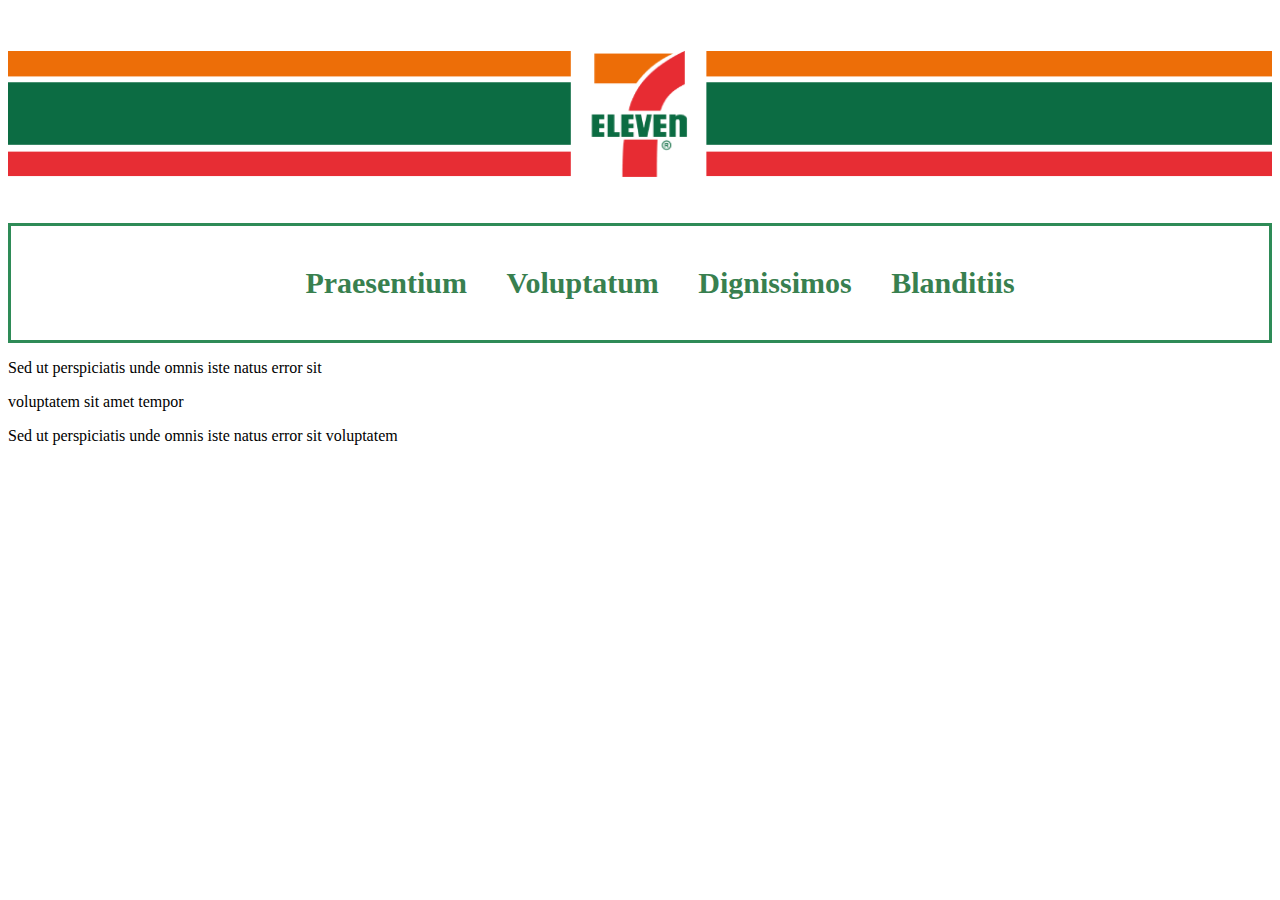
==== index.html @ eeb9e361 "m" ====
<!DOCTYPE html>
<html lang="en">
<head>
    <meta charset="UTF-8">
    <title>Group 2 - Project</title>
    <link rel="stylesheet" href="stylesheets/main.css">
</head>
<body>

<img class="banner-img" src="img/NXTLVL_WEBDEB_711_Banner.png" height="216" width=100%/>

    <nav>
        <h2>
        <ul>
            <li>
                <a href="#">Praesentium</a>
                <a href="#">Voluptatum</a>
                <a href="#">Dignissimos</a>
                <a href="#">Blanditiis</a>
            </li>
        </ul>
        </h2>
    </nav>
<div class="p1">
<p>Sed ut perspiciatis unde omnis iste natus error sit</p>
<p>voluptatem sit amet tempor</p>
</div>
<div class="p2">
<p>Sed ut perspiciatis unde omnis iste natus error sit voluptatem</p>
</div>
</body>
</html>
---- stylesheets/main.css ----
/* line 1, ../sass/_banner.scss */
.banner-img {
  margin: 0;
  border: 0;
  height: 100%;
}

/* line 7, ../sass/main.scss */
nav {
  text-align: center;
}
/* line 9, ../sass/main.scss */
nav h2 {
  font-family: "Calibri Light";
  font-size: 30px;
  border: 3px solid seagreen;
  margin: 0;
  padding: 0;
}
/* line 16, ../sass/main.scss */
nav ul {
  background: #ffffff;
  list-style: none;
}
/* line 20, ../sass/main.scss */
nav li {
  display: inline-block;
}
/* line 23, ../sass/main.scss */
nav a {
  display: inline-block;
  color: #38804f;
  padding: 10px 16px;
  text-decoration: none;
}
/* line 30, ../sass/main.scss */
nav a.hover {
  background: yellow;
}
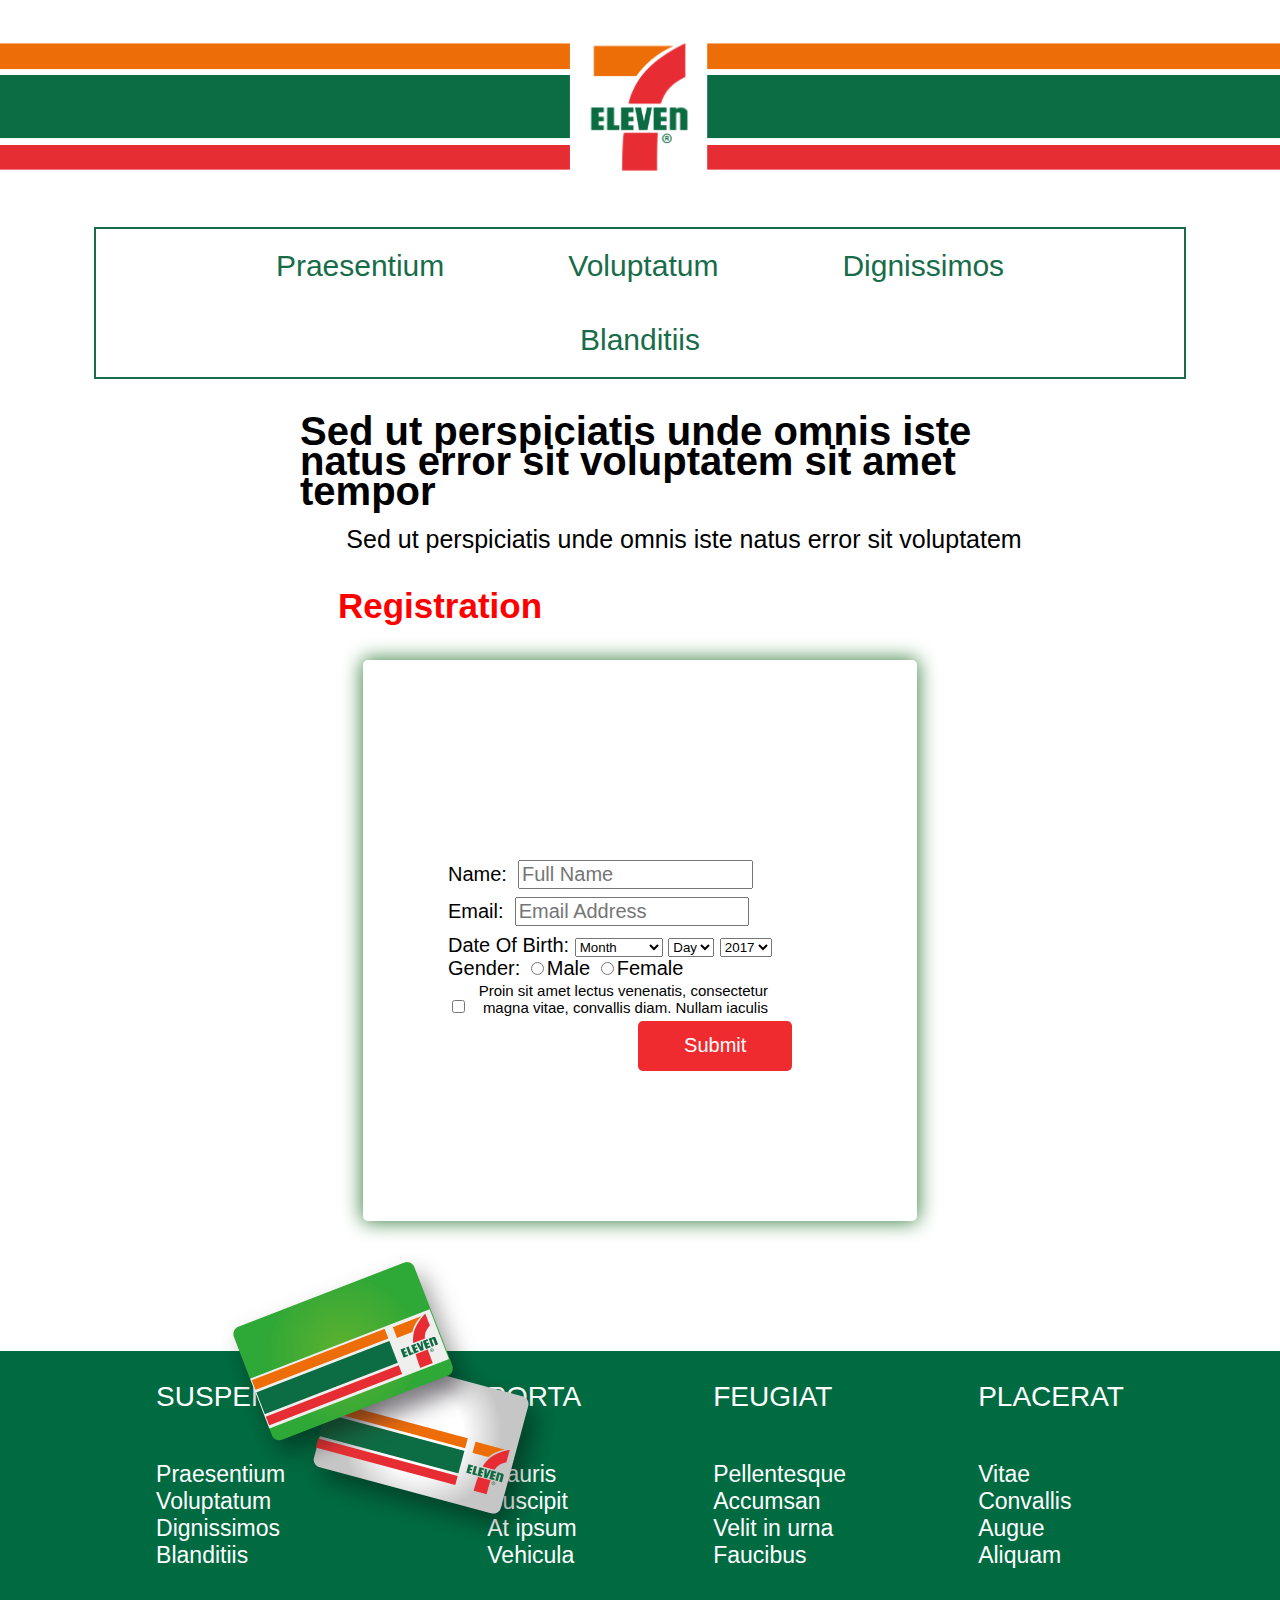
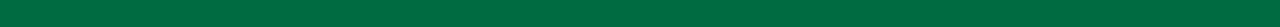
==== commit c2d0fb2a: "final" ====
--- a/index.html
+++ b/index.html
@@ -9,24 +9,164 @@
 
 <img class="banner-img" src="img/NXTLVL_WEBDEB_711_Banner.png" height="216" width=100%/>
 
-    <nav>
-        <h2>
-        <ul>
-            <li>
-                <a href="#">Praesentium</a>
-                <a href="#">Voluptatum</a>
-                <a href="#">Dignissimos</a>
-                <a href="#">Blanditiis</a>
-            </li>
-        </ul>
-        </h2>
-    </nav>
-<div class="p1">
-<p>Sed ut perspiciatis unde omnis iste natus error sit</p>
-<p>voluptatem sit amet tempor</p>
+         <nav id="navFirst">
+            <ul class="clear">
+                <li><a href="#Praesentium">Praesentium</a></li>
+                <li><a href="#Voluptatum">Voluptatum</a></li>
+                <li><a href="#Dignissimos">Dignissimos</a></li>
+                <li><a href="#Blanditiis">Blanditiis</a></li>
+            </ul>
+         </nav>
+
+<h1>
+    Sed ut perspiciatis unde omnis iste natus error sit
+    voluptatem sit amet tempor
+</h1>
+
+<p>Sed ut perspiciatis unde omnis iste natus error sit voluptatem</p>
+
+<h2>Registration</h2>
+
+<div id="form-style-2">
+    <div id="formMessage"></div>
+    <form>
+        Name: &nbsp<input type="text" name="name" value="" placeholder="Full Name"/>
+        <br>
+        Email: &nbsp<input type="email" name="email" value="" placeholder="Email Address"/>
+        <br>
+        <label>
+            <span> Date Of Birth: </span>
+        </label>
+        <label>
+            <select name="month">
+                <option>Month</option>
+                <option>January</option>
+                <option>February</option>
+                <option>March</option>
+                <option>April</option>
+                <option>May</option>
+                <option>June</option>
+                <option>July</option>
+                <option>August</option>
+                <option>September</option>
+                <option>October</option>
+                <option>November</option>
+                <option>December</option>
+            </select>
+        </label>
+        <label>
+            <select name="day">
+                <option>Day</option>
+                <option>01</option>
+                <option>02</option>
+                <option>03</option>
+                <option>04</option>
+                <option>05</option>
+                <option>06</option>
+                <option>07</option>
+                <option>08</option>
+                <option>09</option>
+                <option>10</option>
+                <option>11</option>
+                <option>12</option>
+                <option>13</option>
+                <option>14</option>
+                <option>15</option>
+                <option>16</option>
+                <option>17</option>
+                <option>18</option>
+                <option>19</option>
+                <option>20</option>
+                <option>21</option>
+                <option>22</option>
+                <option>23</option>
+                <option>24</option>
+                <option>25</option>
+                <option>26</option>
+                <option>27</option>
+                <option>28</option>
+                <option>29</option>
+                <option>30</option>
+                <option>31</option>
+            </select>
+        </label>
+        <label>
+            <select name="year">
+                <option>2017</option>
+                <option>2016</option>
+                <option>2015</option>
+                <option>2014</option>
+                <option>2013</option>
+                <option>2012</option>
+                <option>2011</option>
+                <option>2010</option>
+                <option>2009</option>
+                <option>2008</option>
+                <option>2007</option>
+                <option>2006</option>
+                <option>2005</option>
+                <option>2004</option>
+                <option>2003</option>
+                <option>2002</option>
+                <option>2001</option>
+                <option>2000</option>
+                <option>1999</option>
+                <option>1998</option>
+                <option>1997</option>
+                <option>1996</option>
+                <option>1995</option>
+            </select>
+        </label>
+        <br>
+        Gender:
+        <label>
+            <input type="radio" name="gender" value="male">Male
+            <input type="radio" name="gender" value="female">Female
+        </label>
+        <br>
+        <label class="text">
+            <input type="checkbox" value><span id="sp2">Proin sit amet lectus venenatis, consectetur magna vitae, convallis diam. Nullam iaculis</span>
+        </label>
+        <br>
+    </form>
+    <input id="submitBtn" type="submit" value="Submit"/>
+    <img class="card-img" src="img/cards.png"/>
 </div>
-<div class="p2">
-<p>Sed ut perspiciatis unde omnis iste natus error sit voluptatem</p>
-</div>
+
+        <footer>
+            <nav id="nav1" class="navList">SUSPENDISSE
+                <ul class="ul2">
+                        <li class="Fcase"><a class="linker"  href="">Praesentium</a></li>
+                        <li class="Fcase"><a class="linker"  href="">Voluptatum</a></li>
+                        <li class="Fcase"><a class="linker"  href="">Dignissimos</a></li>
+                        <li class="Fcase"><a class="linker"  href="">Blanditiis</a></li>
+                    </ul>
+            </nav>
+            <nav id="nav2" class="navList">PORTA
+                <ul class="ul2">
+                        <li class="Fcase"><a class="linker" href="">Mauris </a></li>
+                        <li class="Fcase"><a class="linker"  href="">Suscipit </a></li>
+                        <li class="Fcase"><a class="linker" href="">At ipsum</a></li>
+                        <li class="Fcase"><a class="linker" href="">Vehicula</a></li>
+                    </ul>
+            </nav>
+            <nav id="nav3" class="navList">FEUGIAT
+                <ul class="ul2">
+                        <li class="Fcase"><a class="linker" href="">Pellentesque</a></li>
+                        <li class="Fcase"><a class="linker" href="">Accumsan </a></li>
+                        <li class="Fcase"><a class="linker" href="">Velit in urna</a></li>
+                        <li class="Fcase"><a class="linker" href="">Faucibus </a></li>
+                    </ul>
+            </nav>
+            <nav id="nav4" class="navList">PLACERAT
+                <ul class="ul2">
+                        <li class="Fcase"><a class="linker" href="">Vitae</a></li>
+                        <li class="Fcase"><a class="linker" href="">Convallis</a></li>
+                        <li class="Fcase"><a class="linker" href="">Augue </a></li>
+                        <li class="Fcase"><a class="linker" href="">Aliquam</a></li>
+                    </ul>
+            </nav>
+
+        </footer>
 </body>
 </html>--- a/stylesheets/main.css
+++ b/stylesheets/main.css
@@ -1,39 +1,386 @@
-/* line 1, ../sass/_banner.scss */
+/* line 1, ../sass/_images.scss */
 .banner-img {
-  margin: 0;
   border: 0;
+  margin: 0;
   height: 100%;
 }
 
-/* line 7, ../sass/main.scss */
-nav {
+/* line 6, ../sass/_images.scss */
+.card-img {
+  position: absolute;
+  z-index: 1;
+  top: 1400px;
+  left: 0;
+  right: 500px;
+  bottom: -55px;
+  margin: auto;
+}
+
+/* line 15, ../sass/_footer.scss */
+footer {
+  background-color: #006B41;
+  margin: 130px auto 0 auto;
   text-align: center;
 }
-/* line 9, ../sass/main.scss */
-nav h2 {
-  font-family: "Calibri Light";
-  font-size: 30px;
-  border: 3px solid seagreen;
-  margin: 0;
-  padding: 0;
-}
-/* line 16, ../sass/main.scss */
-nav ul {
-  background: #ffffff;
+
+/* line 20, ../sass/_footer.scss */
+.ul2 {
+  padding: 0;
+}
+
+/* line 25, ../sass/_footer.scss */
+nav#nav1 {
+  display: inline-block;
+  font: 28px 'PT Sans', sans-serif;
+  text-align: left;
+  color: #ffffff;
+  left: 0;
+  padding: 30px 5% 30px 5%;
+}
+/* line 27, ../sass/_footer.scss */
+nav#nav1 ul {
+  padding-top: 20px;
+}
+/* line 30, ../sass/_footer.scss */
+nav#nav1 ul li.Fcase {
+  text-align: left;
+  font-size: 23px;
   list-style: none;
-}
-/* line 20, ../sass/main.scss */
-nav li {
-  display: inline-block;
-}
-/* line 23, ../sass/main.scss */
-nav a {
-  display: inline-block;
-  color: #38804f;
-  padding: 10px 16px;
-  text-decoration: none;
-}
-/* line 30, ../sass/main.scss */
-nav a.hover {
-  background: yellow;
-}
+  color: #ffffff;
+}
+/* line 33, ../sass/_footer.scss */
+nav#nav1 ul li.Fcase a.linker {
+  color: #ffffff;
+  text-decoration: none;
+}
+/* line 36, ../sass/_footer.scss */
+nav#nav1 ul li.Fcase a.linker:visited {
+  color: #ffffff;
+}
+/* line 39, ../sass/_footer.scss */
+nav#nav1 ul li.Fcase a.linker:hover {
+  text-shadow: 4px 4px 20px blue;
+}
+/* line 42, ../sass/_footer.scss */
+nav#nav1 ul li.Fcase a.linker:active {
+  color: #ffffff;
+}
+/* line 51, ../sass/_footer.scss */
+nav#nav2 {
+  display: inline-block;
+  font: 28px 'PT Sans', sans-serif;
+  text-align: left;
+  color: #ffffff;
+  left: 0;
+  padding: 30px 5% 30px 5%;
+}
+/* line 53, ../sass/_footer.scss */
+nav#nav2 ul {
+  padding-top: 20px;
+}
+/* line 56, ../sass/_footer.scss */
+nav#nav2 ul li.Fcase {
+  text-align: left;
+  font-size: 23px;
+  list-style: none;
+  color: #ffffff;
+}
+/* line 59, ../sass/_footer.scss */
+nav#nav2 ul li.Fcase a.linker {
+  color: #ffffff;
+  text-decoration: none;
+}
+/* line 62, ../sass/_footer.scss */
+nav#nav2 ul li.Fcase a.linker:visited {
+  color: #ffffff;
+}
+/* line 65, ../sass/_footer.scss */
+nav#nav2 ul li.Fcase a.linker:hover {
+  text-shadow: 4px 4px 20px blue;
+}
+/* line 68, ../sass/_footer.scss */
+nav#nav2 ul li.Fcase a.linker:active {
+  color: #ffffff;
+}
+/* line 78, ../sass/_footer.scss */
+nav#nav3 {
+  display: inline-block;
+  font: 28px 'PT Sans', sans-serif;
+  text-align: left;
+  color: #ffffff;
+  left: 0;
+  padding: 30px 5% 30px 5%;
+}
+/* line 80, ../sass/_footer.scss */
+nav#nav3 ul {
+  padding-top: 20px;
+}
+/* line 83, ../sass/_footer.scss */
+nav#nav3 ul li.Fcase {
+  text-align: left;
+  font-size: 23px;
+  list-style: none;
+  color: #ffffff;
+}
+/* line 86, ../sass/_footer.scss */
+nav#nav3 ul li.Fcase a.linker {
+  color: #ffffff;
+  text-decoration: none;
+}
+/* line 89, ../sass/_footer.scss */
+nav#nav3 ul li.Fcase a.linker:visited {
+  color: #ffffff;
+}
+/* line 92, ../sass/_footer.scss */
+nav#nav3 ul li.Fcase a.linker:hover {
+  text-shadow: 4px 4px 20px blue;
+}
+/* line 95, ../sass/_footer.scss */
+nav#nav3 ul li.Fcase a.linker:active {
+  color: #ffffff;
+}
+/* line 104, ../sass/_footer.scss */
+nav#nav4 {
+  display: inline-block;
+  font: 28px 'PT Sans', sans-serif;
+  text-align: left;
+  color: #ffffff;
+  left: 0;
+  padding: 30px 5% 30px 5%;
+}
+/* line 106, ../sass/_footer.scss */
+nav#nav4 ul {
+  padding-top: 20px;
+}
+/* line 109, ../sass/_footer.scss */
+nav#nav4 ul li.Fcase {
+  text-align: left;
+  font-size: 23px;
+  list-style: none;
+  color: #ffffff;
+}
+/* line 112, ../sass/_footer.scss */
+nav#nav4 ul li.Fcase a.linker {
+  color: #ffffff;
+  text-decoration: none;
+}
+/* line 115, ../sass/_footer.scss */
+nav#nav4 ul li.Fcase a.linker:visited {
+  color: #ffffff;
+}
+/* line 118, ../sass/_footer.scss */
+nav#nav4 ul li.Fcase a.linker:hover {
+  text-shadow: 4px 4px 20px blue;
+}
+/* line 121, ../sass/_footer.scss */
+nav#nav4 ul li.Fcase a.linker:active {
+  color: #ffffff;
+}
+
+/* line 1, ../sass/_nav.scss */
+nav#navFirst {
+  border: 2.5px solid #176c49;
+  margin: 10px auto;
+  width: 85%;
+  text-align: center;
+  padding: 0;
+}
+/* line 7, ../sass/_nav.scss */
+nav#navFirst ul.clear {
+  clear: both;
+  overflow: auto;
+  margin: 0;
+  padding: 0;
+}
+/* line 12, ../sass/_nav.scss */
+nav#navFirst ul.clear li {
+  display: inline-block;
+}
+/* line 14, ../sass/_nav.scss */
+nav#navFirst ul.clear li:hover {
+  background: url("../img/hover-img.png") no-repeat center bottom;
+}
+/* line 17, ../sass/_nav.scss */
+nav#navFirst ul.clear li a {
+  text-decoration: none;
+  color: #176c49;
+  font: 30px 'PT Sans', sans-serif;
+  display: block;
+  padding: 20px 60px;
+}
+
+/* line 1, ../sass/_form.scss */
+form {
+  font-family: Arial;
+  font-size: 20px;
+}
+
+/* line 6, ../sass/_form.scss */
+input {
+  font: 30px 'PT Sans', sans-serif;
+  font-size: 20px;
+}
+
+/* line 10, ../sass/_form.scss */
+fieldset {
+  margin: 0;
+  padding: 0;
+  display: block;
+  border: none;
+}
+/* line 15, ../sass/_form.scss */
+fieldset legend {
+  margin: 0;
+  padding: 0;
+  font-size: 100%;
+}
+/* line 19, ../sass/_form.scss */
+fieldset legend label {
+  position: absolute;
+  top: -20em;
+  left: -200em;
+}
+/* line 24, ../sass/_form.scss */
+fieldset legend select {
+  margin: 0;
+  padding: 0;
+  font-size: 100%;
+  display: inline;
+  border-radius: 4px;
+}
+
+/* line 33, ../sass/_form.scss */
+fieldset.date select:active,
+fieldset.date select:focus,
+fieldset.date select:hover {
+  border-color: darkgray;
+  background-color: gray;
+}
+
+/* line 41, ../sass/_form.scss */
+div {
+  width: 30%;
+  height: 50%;
+  border-radius: 6px;
+  vertical-align: baseline;
+}
+
+/* line 48, ../sass/_form.scss */
+input {
+  margin-bottom: 2%;
+}
+
+/* line 52, ../sass/_form.scss */
+div input.submit {
+  border-radius: 5px;
+  padding: 10px 15px;
+  float: right;
+  position: relative;
+  border-style: double;
+  right: 10px;
+}
+
+/* line 61, ../sass/_form.scss */
+div img {
+  float: left;
+  margin: -210px 0px 0px -190px;
+}
+
+/* line 66, ../sass/_form.scss */
+input.content {
+  width: 60%;
+  background-color: rgba(58, 128, 65, 0.59);
+}
+
+/* line 71, ../sass/_form.scss */
+div#form-style-2 {
+  max-width: 560px;
+  box-shadow: #3a8041 0 0 20px 1px;
+  font: 20px "PT Sans", sans-serif;
+  margin: auto;
+  padding: 200px 85px;
+  border-radius: 5px;
+}
+
+/* line 79, ../sass/_form.scss */
+div#form-style-2 label span#sp2 {
+  width: 300px;
+  text-align: right;
+  display: inline-block;
+  font: 15px "PT Sans", sans-serif;
+}
+
+/* line 86, ../sass/_form.scss */
+div#form-style-2 input[type="submit"], div#form-style-2 input[type="button"] {
+  width: 40%;
+  height: 50px;
+  float: right;
+  color: #ffffff;
+  margin-right: 40px;
+  background: #ef2b2f;
+  border-radius: 5px;
+  border-color: transparent;
+}
+
+/* line 96, ../sass/_form.scss */
+div#form-style-2 form label.text span input[type="checkbox"] {
+  width: 110px;
+  display: inline-block;
+  float: right;
+}
+
+/* line 102, ../sass/_form.scss */
+div#form-style-2 input[type="submit"]:hover, div#form-style-2 input[type="button"]:hover {
+  color: #ffffff;
+  background: #eae118;
+}
+
+/* line 106, ../sass/_form.scss */
+div form input[type="text"] {
+  width: 59%;
+}
+
+/* line 110, ../sass/_form.scss */
+div#form-style-2 form input[type="email"] {
+  width: 59%;
+}
+
+/* line 10, ../sass/main.scss */
+body {
+  margin: 0;
+  padding: 0;
+}
+
+/* line 14, ../sass/main.scss */
+h1 {
+  display: inline-block;
+  font-family: "PT Sans", sans-serif;
+  font-weight: bold;
+  font-size: 40px;
+  line-height: 30px;
+  width: 60%;
+  margin-left: 300px;
+  margin-bottom: 0;
+}
+
+/* line 24, ../sass/main.scss */
+p {
+  display: inline-block;
+  font-family: "PT Sans", sans-serif;
+  font-size: 25px;
+  text-align: center;
+  line-height: 10px;
+  margin-left: 300px;
+  margin-bottom: 0;
+  width: 60%;
+}
+
+/* line 35, ../sass/main.scss */
+h2 {
+  text-align: center;
+  font-family: "PT Sans" , sans-serif;
+  color: red;
+  font-size: 35px;
+  line-height: 50px;
+  margin-left: -400px;
+}
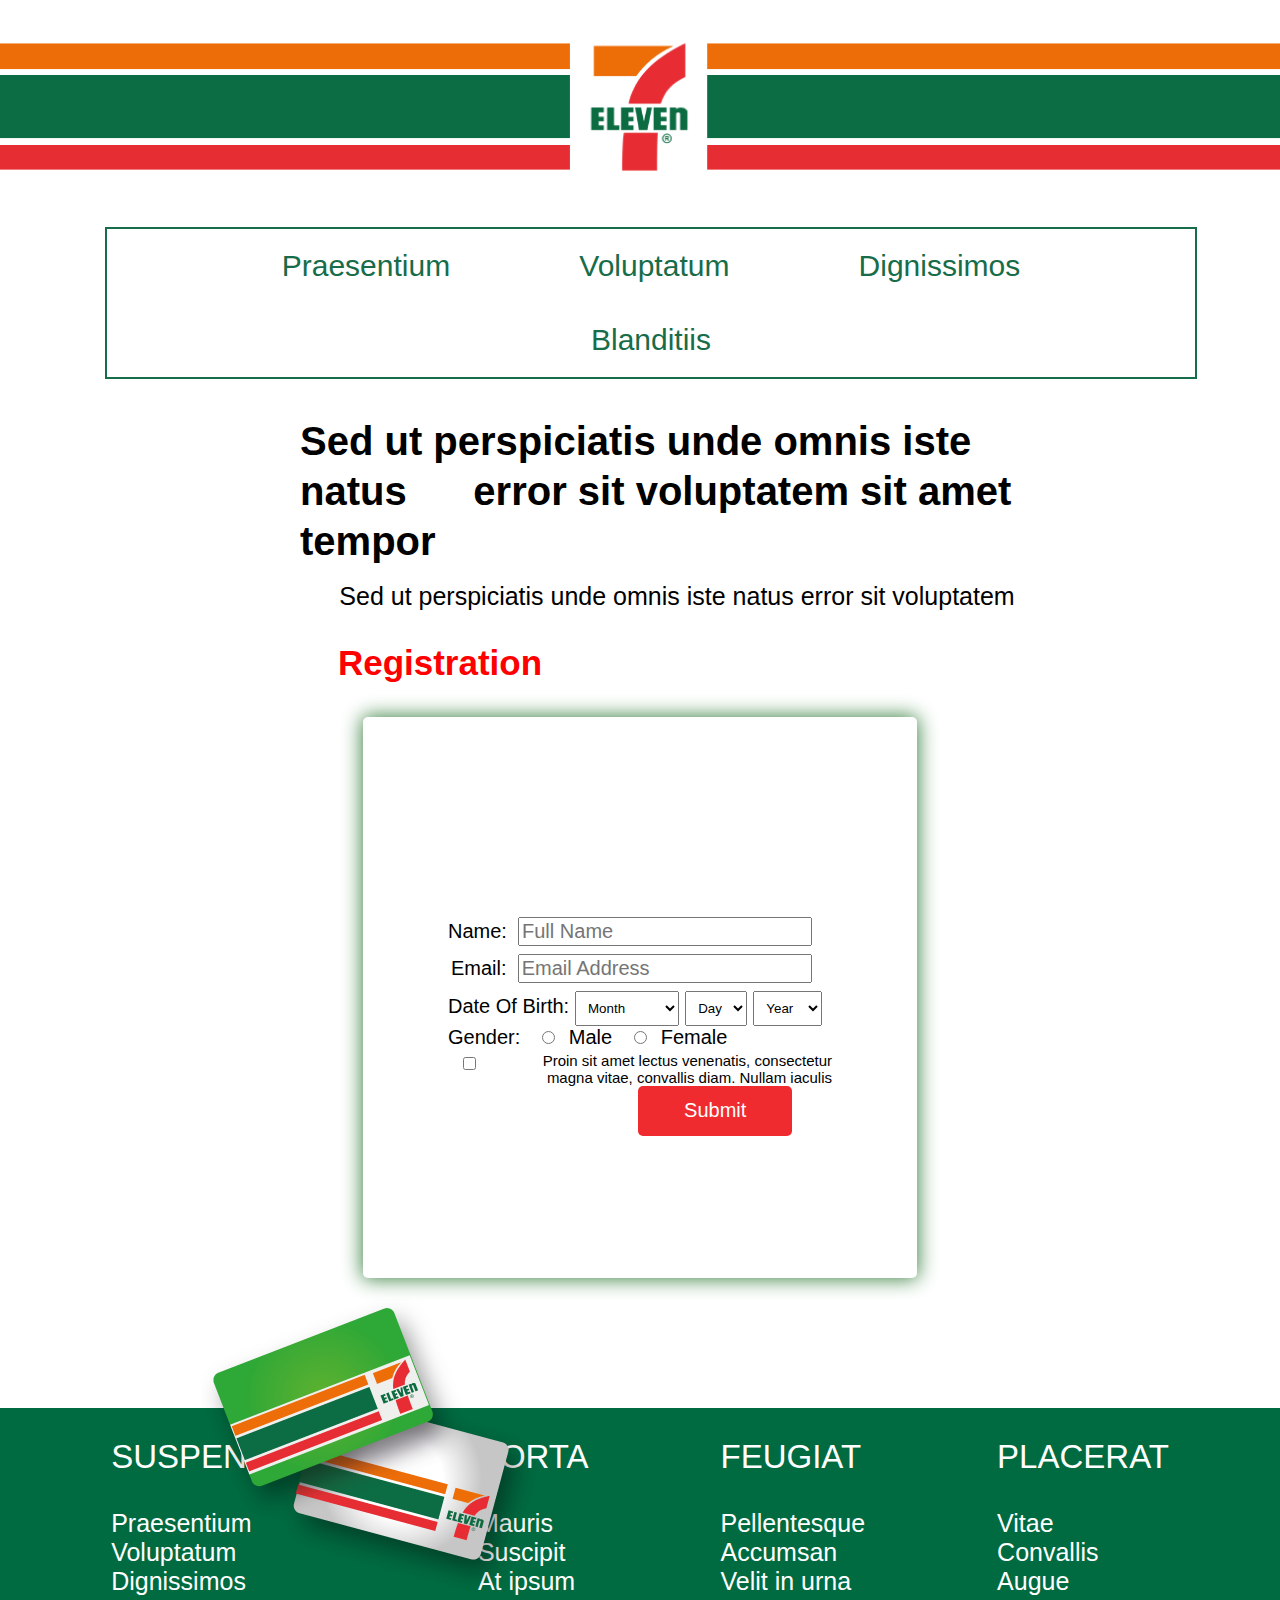
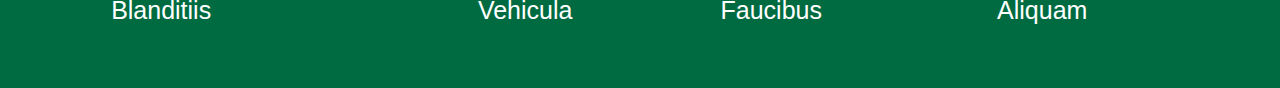
==== commit ab6f80e9: "qwe Signed-off-by: Mark Lester Canoy <marklestercanoy@gmail.com>" ====
--- a/index.html
+++ b/index.html
@@ -9,17 +9,17 @@
 
 <img class="banner-img" src="img/NXTLVL_WEBDEB_711_Banner.png" height="216" width=100%/>
 
-         <nav id="navFirst">
-            <ul class="clear">
-                <li><a href="#Praesentium">Praesentium</a></li>
-                <li><a href="#Voluptatum">Voluptatum</a></li>
-                <li><a href="#Dignissimos">Dignissimos</a></li>
-                <li><a href="#Blanditiis">Blanditiis</a></li>
-            </ul>
-         </nav>
+<nav id="navFirst">
+    <ul class="clear">
+        <li><a href="additionPage.html">Praesentium</a></li>
+        <li><a href="additionPage.html">Voluptatum</a></li>
+        <li><a href="additionPage.html">Dignissimos</a></li>
+        <li><a href="additionPage.html">Blanditiis</a></li>
+    </ul>
+</nav>
 
 <h1>
-    Sed ut perspiciatis unde omnis iste natus error sit
+    Sed ut perspiciatis unde omnis iste natus &nbsp;&nbsp;&nbsp;&nbsp;&nbsp;error sit
     voluptatem sit amet tempor
 </h1>
 
@@ -30,15 +30,14 @@
 <div id="form-style-2">
     <div id="formMessage"></div>
     <form>
-        Name: &nbsp<input type="text" name="name" value="" placeholder="Full Name"/>
+        <span class="name">Name:</span> &nbsp<input type="text" name="name" value="" placeholder="Full Name"/>
         <br>
-        Email: &nbsp<input type="email" name="email" value="" placeholder="Email Address"/>
+        <span class="email">Email:</span> &nbsp<input type="email" name="email" value="" placeholder="Email Address"/>
         <br>
-        <label>
-            <span> Date Of Birth: </span>
-        </label>
-        <label>
-            <select name="month">
+        <fieldset class="date">
+            Date Of Birth:
+            <label for="month">
+                <select id="month" name="month" >
                 <option>Month</option>
                 <option>January</option>
                 <option>February</option>
@@ -52,20 +51,20 @@
                 <option>October</option>
                 <option>November</option>
                 <option>December</option>
-            </select>
-        </label>
-        <label>
-            <select name="day">
+                </select>
+             </label>
+             <label for="day">
+                <select id="day" name="day" >
                 <option>Day</option>
-                <option>01</option>
-                <option>02</option>
-                <option>03</option>
-                <option>04</option>
-                <option>05</option>
-                <option>06</option>
-                <option>07</option>
-                <option>08</option>
-                <option>09</option>
+                <option>1</option>
+                <option>2</option>
+                <option>3</option>
+                <option>4</option>
+                <option>5</option>
+                <option>6</option>
+                <option>7</option>
+                <option>8</option>
+                <option>9</option>
                 <option>10</option>
                 <option>11</option>
                 <option>12</option>
@@ -88,10 +87,11 @@
                 <option>29</option>
                 <option>30</option>
                 <option>31</option>
-            </select>
-        </label>
-        <label>
-            <select name="year">
+                </select>
+             </label>
+            <label for="year">
+                <select id="year" name="year" >
+                <option>Year</option>
                 <option>2017</option>
                 <option>2016</option>
                 <option>2015</option>
@@ -115,12 +115,15 @@
                 <option>1997</option>
                 <option>1996</option>
                 <option>1995</option>
-            </select>
-        </label>
-        <br>
+                </select>
+            </label>
+        </fieldset>
+
         Gender:
         <label>
             <input type="radio" name="gender" value="male">Male
+        </label>
+        <label>
             <input type="radio" name="gender" value="female">Female
         </label>
         <br>
@@ -133,40 +136,39 @@
     <img class="card-img" src="img/cards.png"/>
 </div>
 
-        <footer>
-            <nav id="nav1" class="navList">SUSPENDISSE
-                <ul class="ul2">
-                        <li class="Fcase"><a class="linker"  href="">Praesentium</a></li>
-                        <li class="Fcase"><a class="linker"  href="">Voluptatum</a></li>
-                        <li class="Fcase"><a class="linker"  href="">Dignissimos</a></li>
-                        <li class="Fcase"><a class="linker"  href="">Blanditiis</a></li>
-                    </ul>
-            </nav>
-            <nav id="nav2" class="navList">PORTA
-                <ul class="ul2">
-                        <li class="Fcase"><a class="linker" href="">Mauris </a></li>
-                        <li class="Fcase"><a class="linker"  href="">Suscipit </a></li>
-                        <li class="Fcase"><a class="linker" href="">At ipsum</a></li>
-                        <li class="Fcase"><a class="linker" href="">Vehicula</a></li>
-                    </ul>
-            </nav>
-            <nav id="nav3" class="navList">FEUGIAT
-                <ul class="ul2">
-                        <li class="Fcase"><a class="linker" href="">Pellentesque</a></li>
-                        <li class="Fcase"><a class="linker" href="">Accumsan </a></li>
-                        <li class="Fcase"><a class="linker" href="">Velit in urna</a></li>
-                        <li class="Fcase"><a class="linker" href="">Faucibus </a></li>
-                    </ul>
-            </nav>
-            <nav id="nav4" class="navList">PLACERAT
-                <ul class="ul2">
-                        <li class="Fcase"><a class="linker" href="">Vitae</a></li>
-                        <li class="Fcase"><a class="linker" href="">Convallis</a></li>
-                        <li class="Fcase"><a class="linker" href="">Augue </a></li>
-                        <li class="Fcase"><a class="linker" href="">Aliquam</a></li>
-                    </ul>
-            </nav>
-
-        </footer>
+<footer>
+    <nav class="navList">SUSPENDISSE
+        <ul class="ul2">
+            <li class="Fcase"><a class="linker"  href="additionPage.html">Praesentium</a></li>
+            <li class="Fcase"><a class="linker"  href="additionPage.html">Voluptatum</a></li>
+            <li class="Fcase"><a class="linker"  href="additionPage.html">Dignissimos</a></li>
+            <li class="Fcase"><a class="linker"  href="additionPage.html">Blanditiis</a></li>
+        </ul>
+    </nav>
+    <nav class="navList">PORTA
+        <ul class="ul2">
+            <li class="Fcase"><a class="linker" href="additionPage.html">Mauris </a></li>
+            <li class="Fcase"><a class="linker"  href="additionPage.html">Suscipit </a></li>
+            <li class="Fcase"><a class="linker" href="additionPage.html">At ipsum</a></li>
+            <li class="Fcase"><a class="linker" href="additionPage.html">Vehicula</a></li>
+        </ul>
+    </nav>
+    <nav class="navList">FEUGIAT
+        <ul class="ul2">
+            <li class="Fcase"><a class="linker" href="additionPage.html">Pellentesque</a></li>
+            <li class="Fcase"><a class="linker" href="additionPage.html">Accumsan </a></li>
+            <li class="Fcase"><a class="linker" href="additionPage.html">Velit in urna</a></li>
+            <li class="Fcase"><a class="linker" href="additionPage.html">Faucibus </a></li>
+        </ul>
+    </nav>
+    <nav class="navList">PLACERAT
+        <ul class="ul2">
+            <li class="Fcase"><a class="linker" href="additionPage.html">Vitae</a></li>
+            <li class="Fcase"><a class="linker" href="additionPage.html">Convallis</a></li>
+            <li class="Fcase"><a class="linker" href="additionPage.html">Augue </a></li>
+            <li class="Fcase"><a class="linker" href="additionPage.html">Aliquam</a></li>
+        </ul>
+    </nav>
+    </footer>
 </body>
 </html>--- a/stylesheets/main.css
+++ b/stylesheets/main.css
@@ -3,178 +3,73 @@
   border: 0;
   margin: 0;
   height: 100%;
-}
-
-/* line 6, ../sass/_images.scss */
+  width: 100%;
+}
+
+/* line 7, ../sass/_images.scss */
 .card-img {
   position: absolute;
-  z-index: 1;
-  top: 1400px;
-  left: 0;
+  z-index: 0;
+  top: 1446px;
+  left: -40px;
   right: 500px;
   bottom: -55px;
   margin: auto;
 }
 
-/* line 15, ../sass/_footer.scss */
+/* line 1, ../sass/_footer.scss */
+body {
+  margin: 0px;
+}
+
+/* line 4, ../sass/_footer.scss */
 footer {
   background-color: #006B41;
   margin: 130px auto 0 auto;
   text-align: center;
 }
 
-/* line 20, ../sass/_footer.scss */
+/* line 23, ../sass/_footer.scss */
 .ul2 {
-  padding: 0;
-}
-
-/* line 25, ../sass/_footer.scss */
-nav#nav1 {
-  display: inline-block;
-  font: 28px 'PT Sans', sans-serif;
+  padding: 0px 0px;
+}
+
+/* line 26, ../sass/_footer.scss */
+nav {
+  display: inline-block;
+  font: 33px sans-serif;
   text-align: left;
-  color: #ffffff;
-  left: 0;
+  color: white;
   padding: 30px 5% 30px 5%;
 }
-/* line 27, ../sass/_footer.scss */
-nav#nav1 ul {
+/* line 28, ../sass/_footer.scss */
+nav ul {
   padding-top: 20px;
 }
-/* line 30, ../sass/_footer.scss */
-nav#nav1 ul li.Fcase {
+/* line 31, ../sass/_footer.scss */
+nav ul li.Fcase {
   text-align: left;
-  font-size: 23px;
+  font-size: 25px;
   list-style: none;
   color: #ffffff;
 }
-/* line 33, ../sass/_footer.scss */
-nav#nav1 ul li.Fcase a.linker {
+/* line 34, ../sass/_footer.scss */
+nav ul li.Fcase a.linker {
   color: #ffffff;
   text-decoration: none;
 }
-/* line 36, ../sass/_footer.scss */
-nav#nav1 ul li.Fcase a.linker:visited {
-  color: #ffffff;
-}
-/* line 39, ../sass/_footer.scss */
-nav#nav1 ul li.Fcase a.linker:hover {
+/* line 37, ../sass/_footer.scss */
+nav ul li.Fcase a.linker:visited {
+  color: #ffffff;
+}
+/* line 40, ../sass/_footer.scss */
+nav ul li.Fcase a.linker:hover {
+  color: lightblue;
   text-shadow: 4px 4px 20px blue;
 }
-/* line 42, ../sass/_footer.scss */
-nav#nav1 ul li.Fcase a.linker:active {
-  color: #ffffff;
-}
-/* line 51, ../sass/_footer.scss */
-nav#nav2 {
-  display: inline-block;
-  font: 28px 'PT Sans', sans-serif;
-  text-align: left;
-  color: #ffffff;
-  left: 0;
-  padding: 30px 5% 30px 5%;
-}
-/* line 53, ../sass/_footer.scss */
-nav#nav2 ul {
-  padding-top: 20px;
-}
-/* line 56, ../sass/_footer.scss */
-nav#nav2 ul li.Fcase {
-  text-align: left;
-  font-size: 23px;
-  list-style: none;
-  color: #ffffff;
-}
-/* line 59, ../sass/_footer.scss */
-nav#nav2 ul li.Fcase a.linker {
-  color: #ffffff;
-  text-decoration: none;
-}
-/* line 62, ../sass/_footer.scss */
-nav#nav2 ul li.Fcase a.linker:visited {
-  color: #ffffff;
-}
-/* line 65, ../sass/_footer.scss */
-nav#nav2 ul li.Fcase a.linker:hover {
-  text-shadow: 4px 4px 20px blue;
-}
-/* line 68, ../sass/_footer.scss */
-nav#nav2 ul li.Fcase a.linker:active {
-  color: #ffffff;
-}
-/* line 78, ../sass/_footer.scss */
-nav#nav3 {
-  display: inline-block;
-  font: 28px 'PT Sans', sans-serif;
-  text-align: left;
-  color: #ffffff;
-  left: 0;
-  padding: 30px 5% 30px 5%;
-}
-/* line 80, ../sass/_footer.scss */
-nav#nav3 ul {
-  padding-top: 20px;
-}
-/* line 83, ../sass/_footer.scss */
-nav#nav3 ul li.Fcase {
-  text-align: left;
-  font-size: 23px;
-  list-style: none;
-  color: #ffffff;
-}
-/* line 86, ../sass/_footer.scss */
-nav#nav3 ul li.Fcase a.linker {
-  color: #ffffff;
-  text-decoration: none;
-}
-/* line 89, ../sass/_footer.scss */
-nav#nav3 ul li.Fcase a.linker:visited {
-  color: #ffffff;
-}
-/* line 92, ../sass/_footer.scss */
-nav#nav3 ul li.Fcase a.linker:hover {
-  text-shadow: 4px 4px 20px blue;
-}
-/* line 95, ../sass/_footer.scss */
-nav#nav3 ul li.Fcase a.linker:active {
-  color: #ffffff;
-}
-/* line 104, ../sass/_footer.scss */
-nav#nav4 {
-  display: inline-block;
-  font: 28px 'PT Sans', sans-serif;
-  text-align: left;
-  color: #ffffff;
-  left: 0;
-  padding: 30px 5% 30px 5%;
-}
-/* line 106, ../sass/_footer.scss */
-nav#nav4 ul {
-  padding-top: 20px;
-}
-/* line 109, ../sass/_footer.scss */
-nav#nav4 ul li.Fcase {
-  text-align: left;
-  font-size: 23px;
-  list-style: none;
-  color: #ffffff;
-}
-/* line 112, ../sass/_footer.scss */
-nav#nav4 ul li.Fcase a.linker {
-  color: #ffffff;
-  text-decoration: none;
-}
-/* line 115, ../sass/_footer.scss */
-nav#nav4 ul li.Fcase a.linker:visited {
-  color: #ffffff;
-}
-/* line 118, ../sass/_footer.scss */
-nav#nav4 ul li.Fcase a.linker:hover {
-  text-shadow: 4px 4px 20px blue;
-}
-/* line 121, ../sass/_footer.scss */
-nav#nav4 ul li.Fcase a.linker:active {
-  color: #ffffff;
+/* line 44, ../sass/_footer.scss */
+nav ul li.Fcase a.linker:active {
+  color: lightblue;
 }
 
 /* line 1, ../sass/_nav.scss */
@@ -184,23 +79,24 @@
   width: 85%;
   text-align: center;
   padding: 0;
-}
-/* line 7, ../sass/_nav.scss */
+  margin-left: 105px;
+}
+/* line 8, ../sass/_nav.scss */
 nav#navFirst ul.clear {
   clear: both;
   overflow: auto;
   margin: 0;
   padding: 0;
 }
-/* line 12, ../sass/_nav.scss */
+/* line 13, ../sass/_nav.scss */
 nav#navFirst ul.clear li {
   display: inline-block;
 }
-/* line 14, ../sass/_nav.scss */
+/* line 15, ../sass/_nav.scss */
 nav#navFirst ul.clear li:hover {
   background: url("../img/hover-img.png") no-repeat center bottom;
 }
-/* line 17, ../sass/_nav.scss */
+/* line 18, ../sass/_nav.scss */
 nav#navFirst ul.clear li a {
   text-decoration: none;
   color: #176c49;
@@ -219,28 +115,29 @@
 input {
   font: 30px 'PT Sans', sans-serif;
   font-size: 20px;
-}
-
-/* line 10, ../sass/_form.scss */
+  width: 35px;
+}
+
+/* line 11, ../sass/_form.scss */
 fieldset {
   margin: 0;
   padding: 0;
   display: block;
   border: none;
 }
-/* line 15, ../sass/_form.scss */
+/* line 16, ../sass/_form.scss */
 fieldset legend {
   margin: 0;
   padding: 0;
   font-size: 100%;
 }
-/* line 19, ../sass/_form.scss */
+/* line 20, ../sass/_form.scss */
 fieldset legend label {
   position: absolute;
   top: -20em;
   left: -200em;
 }
-/* line 24, ../sass/_form.scss */
+/* line 25, ../sass/_form.scss */
 fieldset legend select {
   margin: 0;
   padding: 0;
@@ -249,7 +146,7 @@
   border-radius: 4px;
 }
 
-/* line 33, ../sass/_form.scss */
+/* line 34, ../sass/_form.scss */
 fieldset.date select:active,
 fieldset.date select:focus,
 fieldset.date select:hover {
@@ -257,7 +154,7 @@
   background-color: gray;
 }
 
-/* line 41, ../sass/_form.scss */
+/* line 42, ../sass/_form.scss */
 div {
   width: 30%;
   height: 50%;
@@ -265,12 +162,12 @@
   vertical-align: baseline;
 }
 
-/* line 48, ../sass/_form.scss */
+/* line 49, ../sass/_form.scss */
 input {
   margin-bottom: 2%;
 }
 
-/* line 52, ../sass/_form.scss */
+/* line 53, ../sass/_form.scss */
 div input.submit {
   border-radius: 5px;
   padding: 10px 15px;
@@ -280,19 +177,19 @@
   right: 10px;
 }
 
-/* line 61, ../sass/_form.scss */
+/* line 62, ../sass/_form.scss */
 div img {
   float: left;
-  margin: -210px 0px 0px -190px;
-}
-
-/* line 66, ../sass/_form.scss */
+  margin: -210px 0 0 -190px;
+}
+
+/* line 67, ../sass/_form.scss */
 input.content {
   width: 60%;
   background-color: rgba(58, 128, 65, 0.59);
 }
 
-/* line 71, ../sass/_form.scss */
+/* line 72, ../sass/_form.scss */
 div#form-style-2 {
   max-width: 560px;
   box-shadow: #3a8041 0 0 20px 1px;
@@ -302,15 +199,16 @@
   border-radius: 5px;
 }
 
-/* line 79, ../sass/_form.scss */
+/* line 81, ../sass/_form.scss */
 div#form-style-2 label span#sp2 {
   width: 300px;
   text-align: right;
   display: inline-block;
   font: 15px "PT Sans", sans-serif;
-}
-
-/* line 86, ../sass/_form.scss */
+  float: right;
+}
+
+/* line 89, ../sass/_form.scss */
 div#form-style-2 input[type="submit"], div#form-style-2 input[type="button"] {
   width: 40%;
   height: 50px;
@@ -322,60 +220,73 @@
   border-color: transparent;
 }
 
-/* line 96, ../sass/_form.scss */
+/* line 99, ../sass/_form.scss */
 div#form-style-2 form label.text span input[type="checkbox"] {
   width: 110px;
   display: inline-block;
   float: right;
-}
-
-/* line 102, ../sass/_form.scss */
+  position: absolute;
+  z-index: 2;
+}
+
+/* line 107, ../sass/_form.scss */
 div#form-style-2 input[type="submit"]:hover, div#form-style-2 input[type="button"]:hover {
   color: #ffffff;
   background: #eae118;
 }
 
-/* line 106, ../sass/_form.scss */
+/* line 111, ../sass/_form.scss */
 div form input[type="text"] {
-  width: 59%;
-}
-
-/* line 110, ../sass/_form.scss */
+  width: 74.5%;
+}
+
+/* line 114, ../sass/_form.scss */
 div#form-style-2 form input[type="email"] {
-  width: 59%;
-}
-
-/* line 10, ../sass/main.scss */
+  width: 74.5%;
+}
+
+/* line 117, ../sass/_form.scss */
+form span.email {
+  padding-left: 3px;
+}
+
+/* line 120, ../sass/_form.scss */
+form fieldset.date select#month, form fieldset.date select#day, form fieldset.date select#year {
+  padding: 8.3px;
+  font-family: "PT Sans", sans-serif;
+}
+
+/* line 11, ../sass/main.scss */
 body {
   margin: 0;
   padding: 0;
 }
 
-/* line 14, ../sass/main.scss */
+/* line 15, ../sass/main.scss */
 h1 {
   display: inline-block;
   font-family: "PT Sans", sans-serif;
   font-weight: bold;
   font-size: 40px;
-  line-height: 30px;
+  line-height: 50px;
   width: 60%;
   margin-left: 300px;
   margin-bottom: 0;
 }
 
-/* line 24, ../sass/main.scss */
+/* line 25, ../sass/main.scss */
 p {
   display: inline-block;
   font-family: "PT Sans", sans-serif;
   font-size: 25px;
   text-align: center;
   line-height: 10px;
-  margin-left: 300px;
+  margin-left: 293px;
   margin-bottom: 0;
   width: 60%;
 }
 
-/* line 35, ../sass/main.scss */
+/* line 36, ../sass/main.scss */
 h2 {
   text-align: center;
   font-family: "PT Sans" , sans-serif;
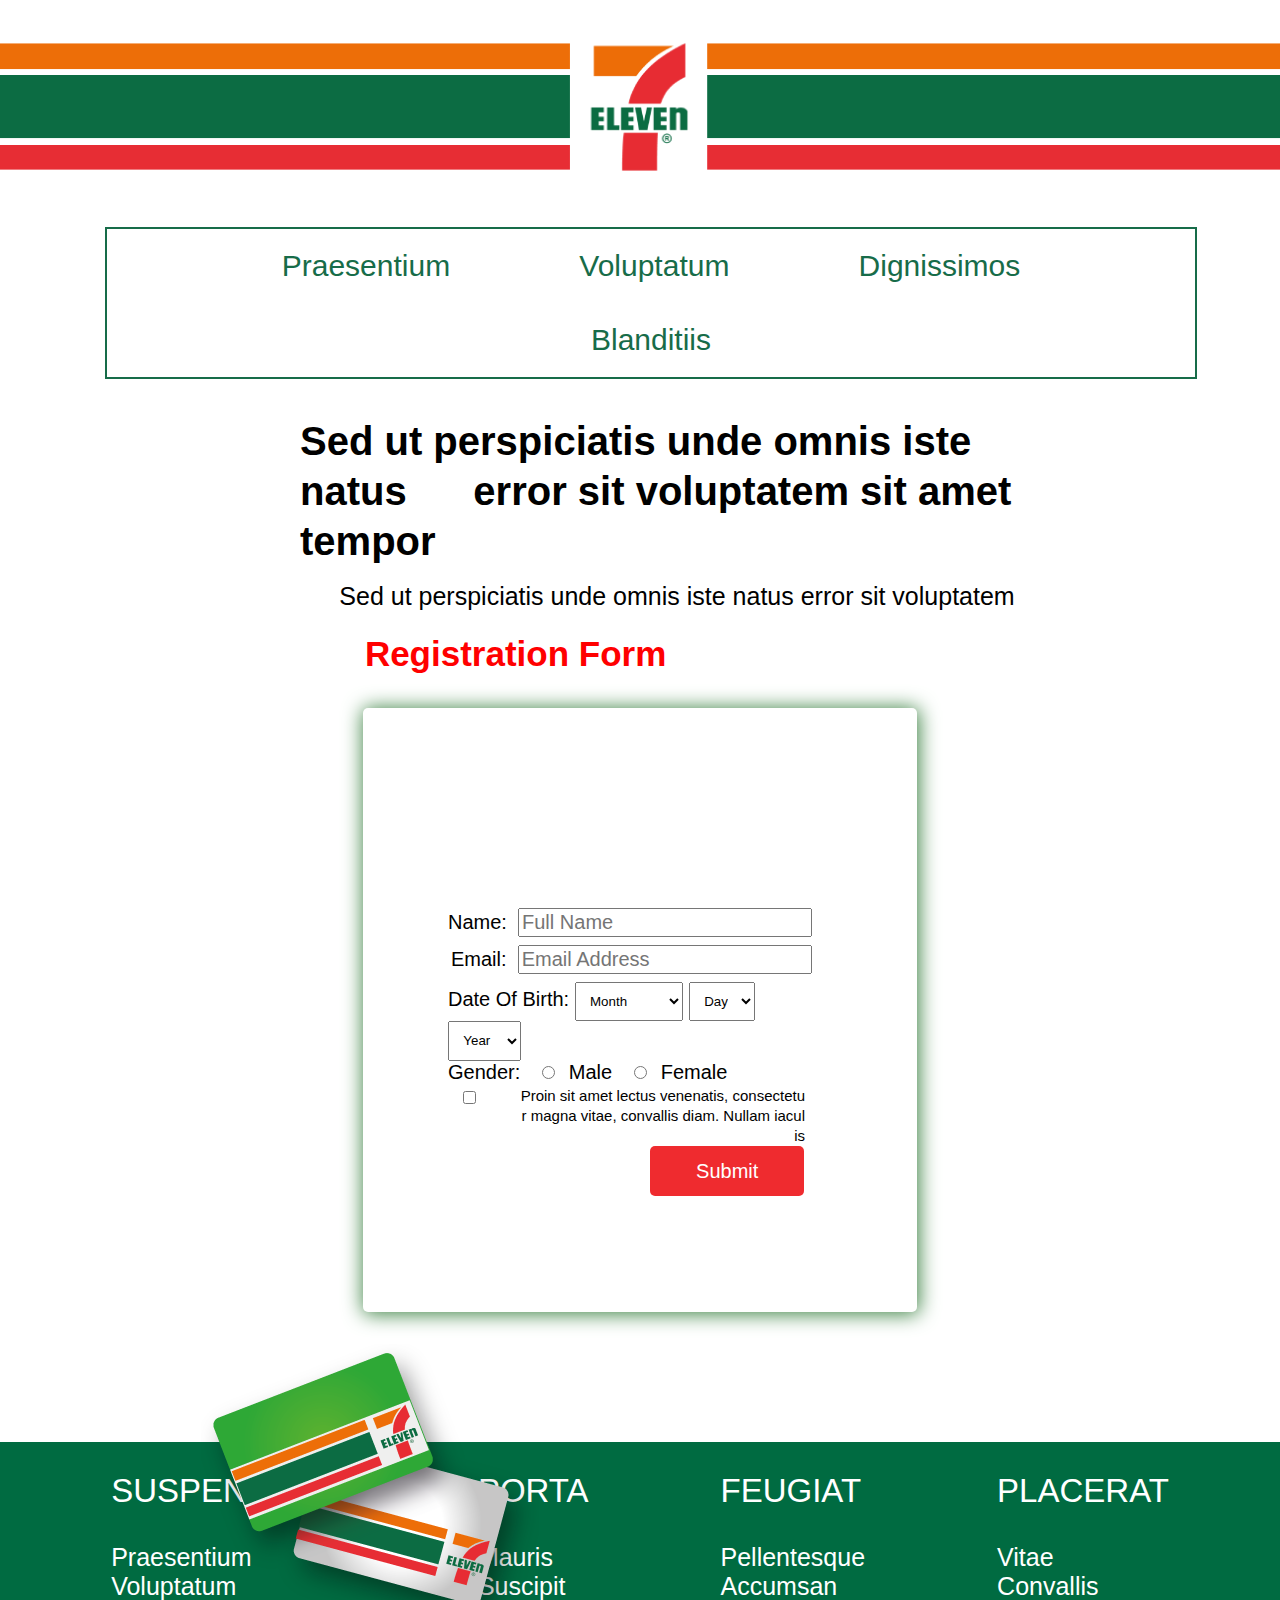
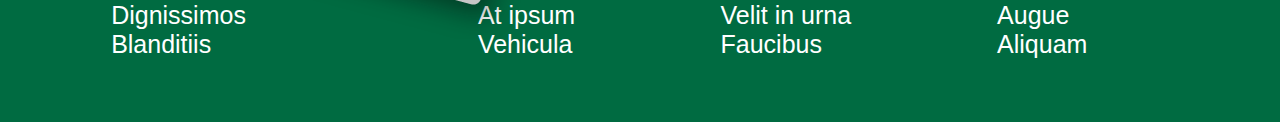
==== commit ad6082e4: "Presentation Signed-off-by: Mark Lester Canoy <marklestercanoy@gmail.com>" ====
--- a/index.html
+++ b/index.html
@@ -7,7 +7,8 @@
 </head>
 <body>
 
-<img class="banner-img" src="img/NXTLVL_WEBDEB_711_Banner.png" height="216" width=100%/>
+<img class="banner-img" src="img/NXTLVL_WEBDEB_711_Banner.png" height="216"/>
+
 
 <nav id="navFirst">
     <ul class="clear">
@@ -25,7 +26,7 @@
 
 <p>Sed ut perspiciatis unde omnis iste natus error sit voluptatem</p>
 
-<h2>Registration</h2>
+<h2>Registration Form</h2>
 
 <div id="form-style-2">
     <div id="formMessage"></div>
@@ -131,8 +132,8 @@
             <input type="checkbox" value><span id="sp2">Proin sit amet lectus venenatis, consectetur magna vitae, convallis diam. Nullam iaculis</span>
         </label>
         <br>
+        <input id="submitBtn"type="submit" value="Submit"/>
     </form>
-    <input id="submitBtn" type="submit" value="Submit"/>
     <img class="card-img" src="img/cards.png"/>
 </div>
 
--- a/stylesheets/main.css
+++ b/stylesheets/main.css
@@ -10,7 +10,7 @@
 .card-img {
   position: absolute;
   z-index: 0;
-  top: 1446px;
+  top: 1491px;
   left: -40px;
   right: 500px;
   bottom: -55px;
@@ -75,7 +75,7 @@
 /* line 1, ../sass/_nav.scss */
 nav#navFirst {
   border: 2.5px solid #176c49;
-  margin: 10px auto;
+  margin: 10px 10px 10px 0;
   width: 85%;
   text-align: center;
   padding: 0;
@@ -84,7 +84,6 @@
 /* line 8, ../sass/_nav.scss */
 nav#navFirst ul.clear {
   clear: both;
-  overflow: auto;
   margin: 0;
   padding: 0;
 }
@@ -192,7 +191,7 @@
 /* line 72, ../sass/_form.scss */
 div#form-style-2 {
   max-width: 560px;
-  box-shadow: #3a8041 0 0 20px 1px;
+  box-shadow: #3a8041 1px 1px 20px 1px;
   font: 20px "PT Sans", sans-serif;
   margin: auto;
   padding: 200px 85px;
@@ -201,58 +200,61 @@
 
 /* line 81, ../sass/_form.scss */
 div#form-style-2 label span#sp2 {
-  width: 300px;
+  width: 285px;
   text-align: right;
   display: inline-block;
   font: 15px "PT Sans", sans-serif;
   float: right;
-}
-
-/* line 89, ../sass/_form.scss */
+  line-height: 20px;
+  word-break: break-all;
+  margin-right: 27px;
+}
+
+/* line 92, ../sass/_form.scss */
 div#form-style-2 input[type="submit"], div#form-style-2 input[type="button"] {
   width: 40%;
   height: 50px;
   float: right;
   color: #ffffff;
-  margin-right: 40px;
+  margin-right: 28px;
   background: #ef2b2f;
   border-radius: 5px;
   border-color: transparent;
 }
 
-/* line 99, ../sass/_form.scss */
+/* line 102, ../sass/_form.scss */
 div#form-style-2 form label.text span input[type="checkbox"] {
   width: 110px;
   display: inline-block;
   float: right;
   position: absolute;
-  z-index: 2;
-}
-
-/* line 107, ../sass/_form.scss */
-div#form-style-2 input[type="submit"]:hover, div#form-style-2 input[type="button"]:hover {
+  z-index: 1;
+}
+
+/* line 110, ../sass/_form.scss */
+div#form-style-2 form input[type="submit"]:hover, div#form-style-2 form input[type="button"]:hover {
   color: #ffffff;
   background: #eae118;
 }
 
-/* line 111, ../sass/_form.scss */
+/* line 114, ../sass/_form.scss */
 div form input[type="text"] {
   width: 74.5%;
 }
 
-/* line 114, ../sass/_form.scss */
+/* line 117, ../sass/_form.scss */
 div#form-style-2 form input[type="email"] {
   width: 74.5%;
 }
 
-/* line 117, ../sass/_form.scss */
+/* line 120, ../sass/_form.scss */
 form span.email {
   padding-left: 3px;
 }
 
-/* line 120, ../sass/_form.scss */
+/* line 123, ../sass/_form.scss */
 form fieldset.date select#month, form fieldset.date select#day, form fieldset.date select#year {
-  padding: 8.3px;
+  padding: 10.3px;
   font-family: "PT Sans", sans-serif;
 }
 
@@ -294,4 +296,7 @@
   font-size: 35px;
   line-height: 50px;
   margin-left: -400px;
-}
+  margin-top: 10px;
+  text-indent: 9%;
+  padding: 10px 0 0 0;
+}
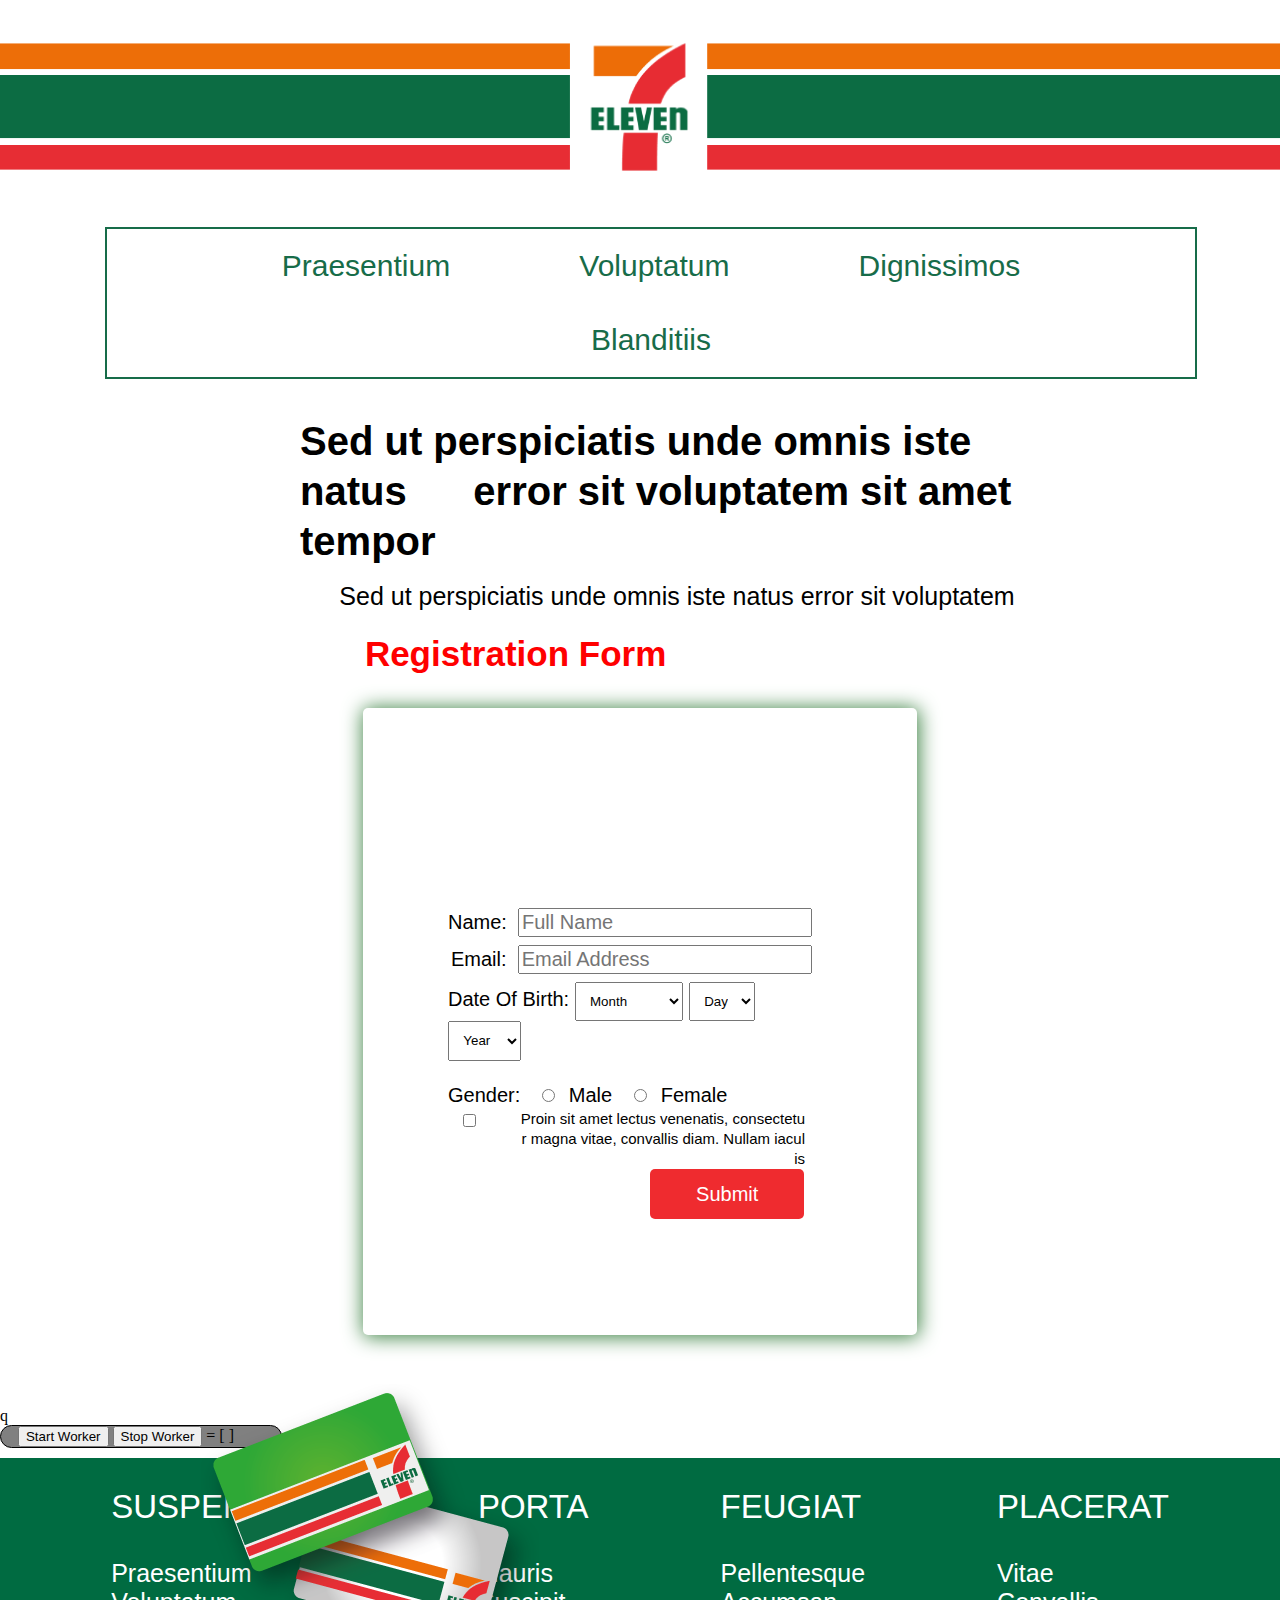
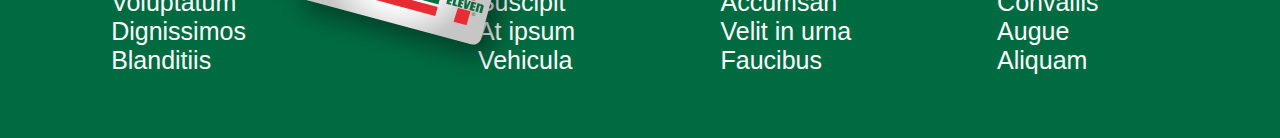
==== commit 2ed2459c: "123 Signed-off-by: Mark Lester Canoy <marklestercanoy@gmail.com>" ====
--- a/index.html
+++ b/index.html
@@ -4,6 +4,8 @@
     <meta charset="UTF-8">
     <title>Group 2 - Project</title>
     <link rel="stylesheet" href="stylesheets/main.css">
+    <script src="jQuery/jquery-1.9.js"></script>
+
 </head>
 <body>
 
@@ -27,7 +29,6 @@
 <p>Sed ut perspiciatis unde omnis iste natus error sit voluptatem</p>
 
 <h2>Registration Form</h2>
-
 <div id="form-style-2">
     <div id="formMessage"></div>
     <form>
@@ -119,7 +120,7 @@
                 </select>
             </label>
         </fieldset>
-
+        <br>
         Gender:
         <label>
             <input type="radio" name="gender" value="male">Male
@@ -133,10 +134,16 @@
         </label>
         <br>
         <input id="submitBtn"type="submit" value="Submit"/>
+        <img class="card-img" src="img/cards.png"/>
     </form>
-    <img class="card-img" src="img/cards.png"/>
 </div>
-
+<br><br><br><br>
+<!-- WebWorkers --> q
+<div id="ww">
+    <button onclick="startWorker()">Start Worker</button>
+    <button onclick="stopWorker()">Stop Worker</button>
+    = [<output id="result"></output> ]
+</div>
 <footer>
     <nav class="navList">SUSPENDISSE
         <ul class="ul2">
@@ -171,5 +178,10 @@
         </ul>
     </nav>
     </footer>
+
+<script src="js/demo_workers.js"></script>
+<script src="js/main.js"></script>
+
+
 </body>
 </html>--- a/stylesheets/main.css
+++ b/stylesheets/main.css
@@ -10,7 +10,7 @@
 .card-img {
   position: absolute;
   z-index: 0;
-  top: 1491px;
+  top: 1531px;
   left: -40px;
   right: 500px;
   bottom: -55px;
@@ -300,3 +300,18 @@
   text-indent: 9%;
   padding: 10px 0 0 0;
 }
+
+/* line 47, ../sass/main.scss */
+footer {
+  margin-top: 10px;
+}
+
+/* line 50, ../sass/main.scss */
+#ww {
+  text-align: center;
+  padding-right: 30px;
+  background-color: grey;
+  width: 250px;
+  border: 1px solid black;
+  border-radius: 100px;
+}
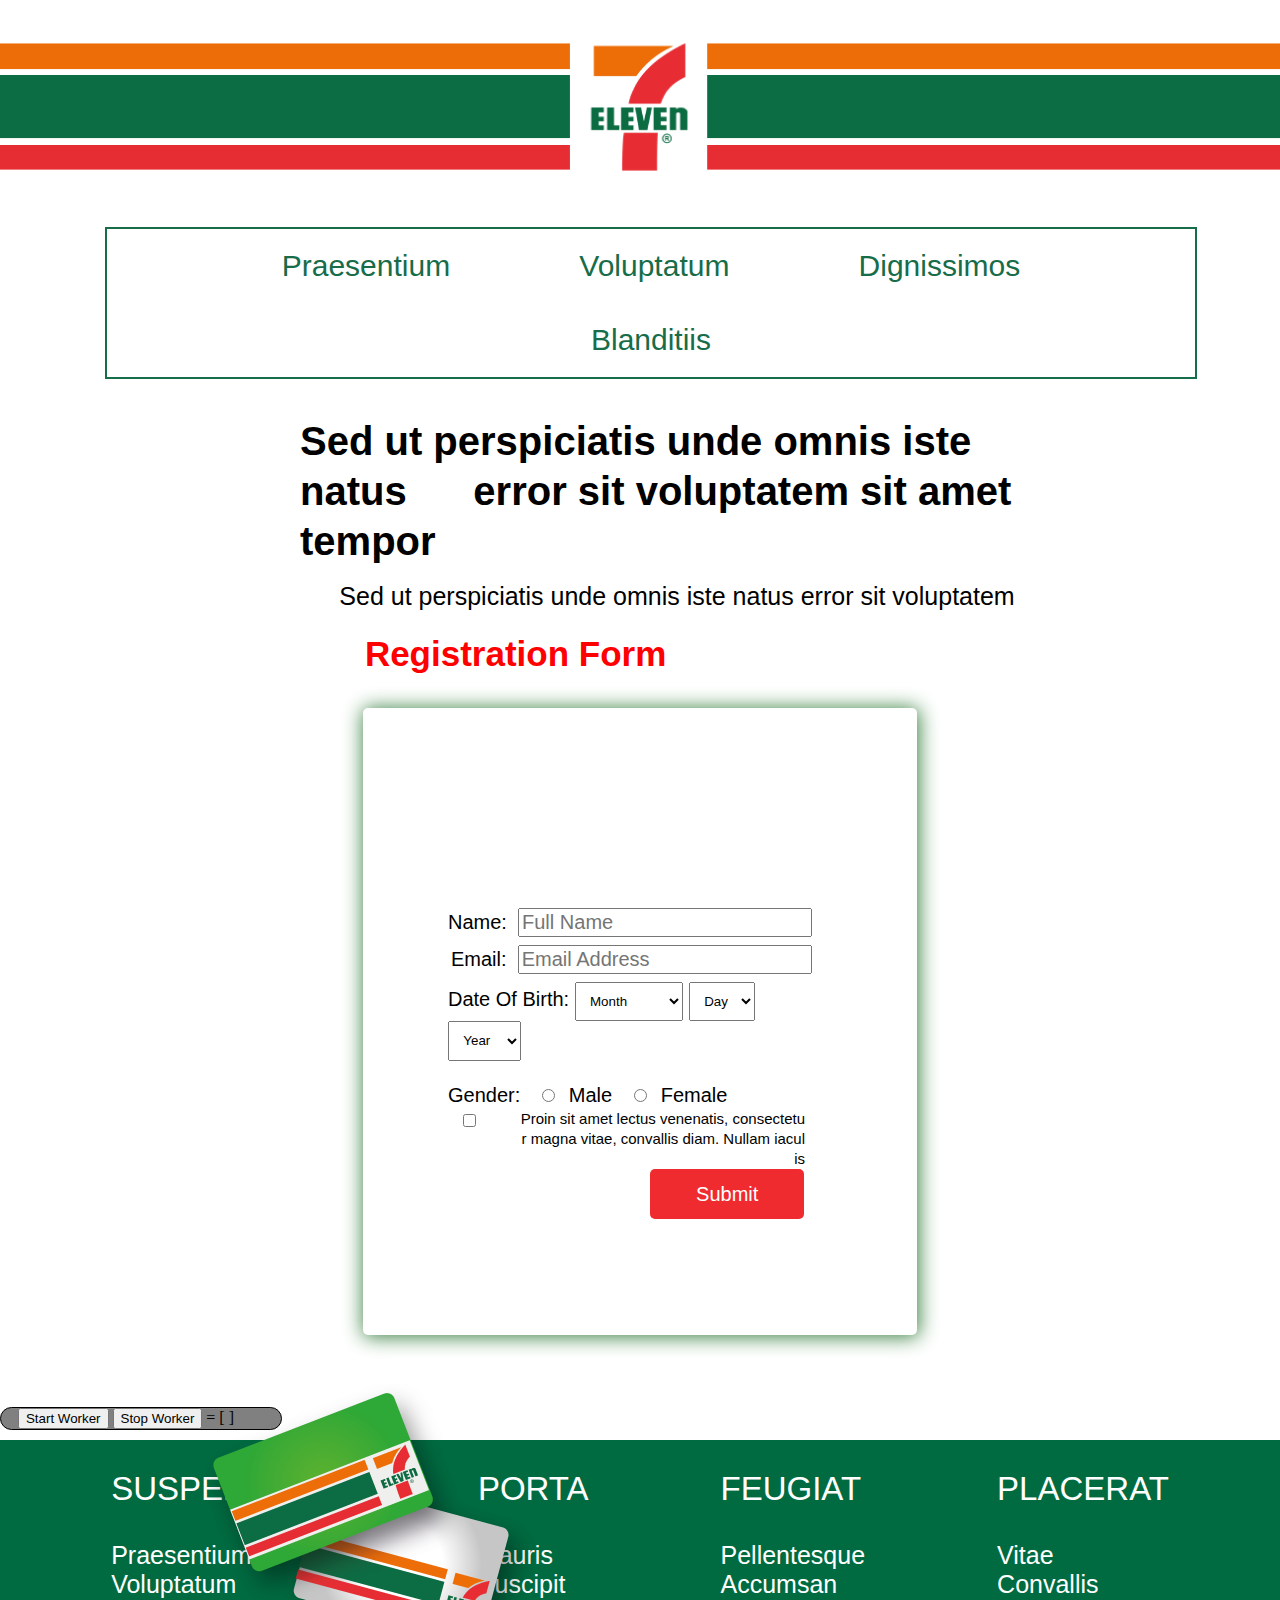
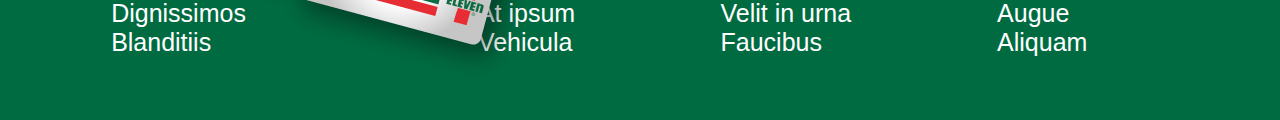
==== commit 88e5ae87: "sample" ====
--- a/index.html
+++ b/index.html
@@ -133,12 +133,12 @@
             <input type="checkbox" value><span id="sp2">Proin sit amet lectus venenatis, consectetur magna vitae, convallis diam. Nullam iaculis</span>
         </label>
         <br>
-        <input id="submitBtn"type="submit" value="Submit"/>
+        <input id="submit"type="submit" value="Submit"/>
         <img class="card-img" src="img/cards.png"/>
     </form>
 </div>
 <br><br><br><br>
-<!-- WebWorkers --> q
+<!-- WebWorkers -->
 <div id="ww">
     <button onclick="startWorker()">Start Worker</button>
     <button onclick="stopWorker()">Stop Worker</button>
